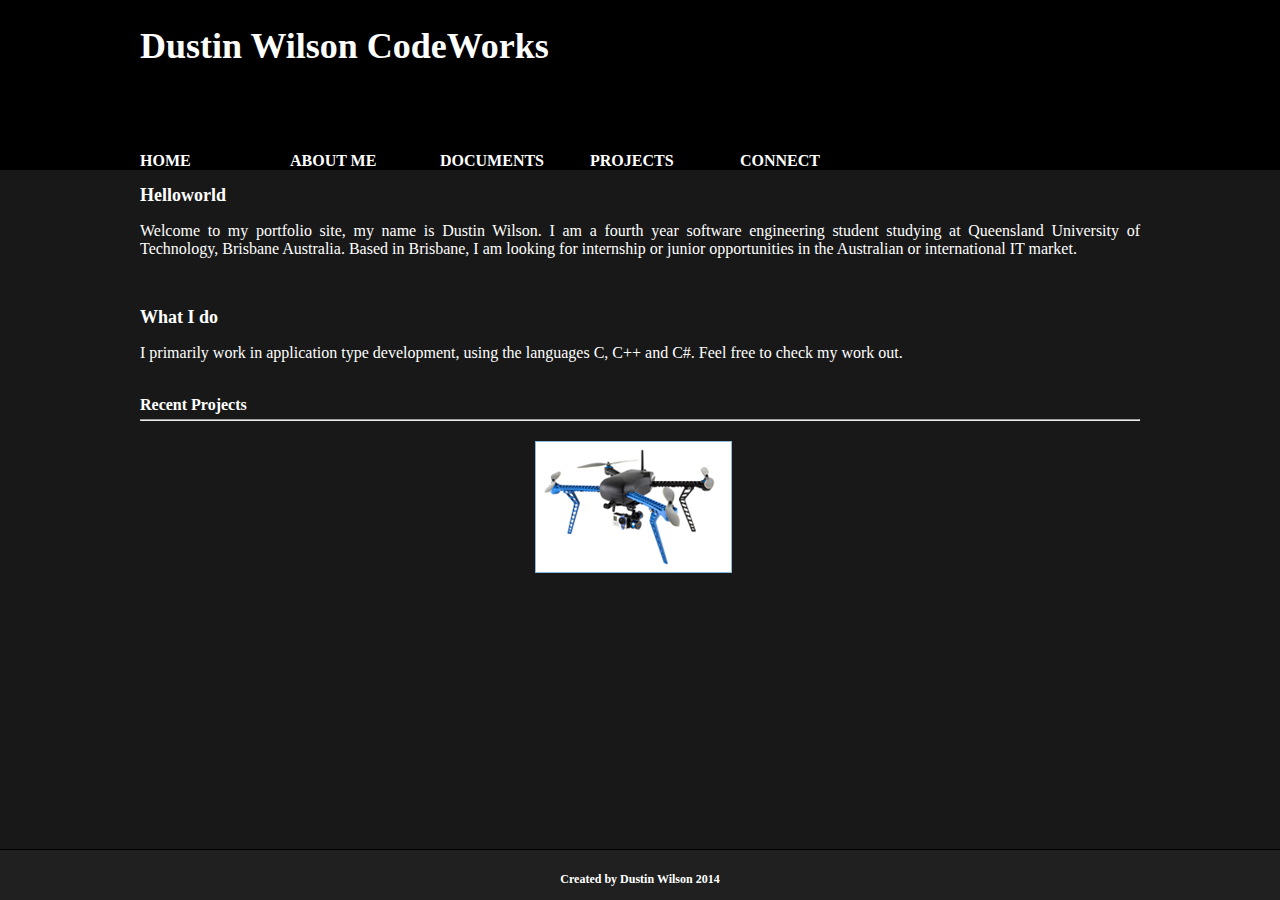
==== index.html @ b616f495 "Changing the project content - several projects have been updated to the new format Added in some ne" ====
<!DOCTYPE html PUBLIC "-//W3C//DTD XHTML 1.0 Transitional//EN" "http://www.w3.org/TR/xhtml1/DTD/xhtml1-transitional.dtd">

<html xmlns="http://www.w3.org/1999/xhtml">
<meta http-equiv="Content-Type" content="text/html; charset=utf-8" />

<head>

<title>

Dustin Wilson CodeWorks

</title>

<link rel="stylesheet" href="style.css" type="text/css" media="screen" charset="utf-8"/>

</head>

<body>

<div id="wrapper">
	<div id="header">

		<div class="content-wrapper">
			<h1>Dustin Wilson CodeWorks</h1>
		</div>
			
	</div>

	<div id="nav-panel">
		<div class="content-wrapper">
			<ul class="nav-list">
  				<li><a class ="nav-bar" href="index.html">Home</a></li>
  				<li><a class ="nav-bar" href="aboutme.html">About Me</a></li>
  				<li><a class ="nav-bar" href="documents.html">Documents</a></li>
  				<li><a class ="nav-bar" href="projects.html">Projects</a></li>
  				<li><a class ="nav-bar" href="connect.html">Connect</a></li>
			</ul>
		</div>
	</div>

	<div id="content">
		<div class="content-wrapper">
			<h2>Helloworld</h2>

			<p>Welcome to my portfolio site, my name is Dustin Wilson. I am a fourth year software engineering student studying at Queensland University of Technology, Brisbane Australia. Based in Brisbane, I am looking for internship or junior opportunities in the Australian or international IT market.</p><br> 

			<h2>What I do</h2>
			<p>I primarily work in application type development, using the languages C, C++ and C#. Feel free to check my work out.</p><br>

			<h5>Recent Projects</h5><hr>

			<ul class="Recent-Projects">
				<li>
					<a class="rec-pro" href="projects.html#silo" title="Silo Inspection UAV Project" >
					
				 		<img src="projectimages/iris.thumb.jpg" border="1 solid white" alt="Silo Inspection UAV"><span class ="text"><span><b>Project:</b> Silo Inspection UAV <br> <b>Languages:</b> C++, C#, Arduino(C)</span></span>
				 	
				 </a>
				</li>
			</ul>

			</div>

		</div>

	</div>

	<div id="footer">
		<div class="content-wrapper">
			<h3>Created by Dustin Wilson 2014</h3>
		</div>		
			
	</div>

</div>
</body>
</html>
---- style.css ----
html,
body {
	
	background: #181818;
	margin:0px;
	height:100%;
	min-width: 1200px;
}

p{
	
	font-family: "Franklin Gothic";
	color: #FFFFFF;
	text-align: justify;

	
}

h1{
	
	color: #FFFFFF;
	font-family: "Franklin Gothic";
	font-weight: bold;
	
	font-size: 36px;

}

h2{
	color: #FFFFFF;
	font-family: "Franklin Gothic";
	font-size: 18px;

}

h3{
	color: #FFFFFF;
	text-align: center;
	font-size: 12px;
	font-family: "Franklin Gothic";
	padding: 10px;
}

h4{
	color: #FFFFFF;
	font-size: 14px;
	font-family: "Franklin Gothic";

}

h5{
	color: #FFFFFF;
	font-size: 16px;
	margin: 0px 0px 15px 0px;
	font-family: "Franklin Gothic";
}

ul.nav-list {
    list-style-type: none;
    margin: auto;
    padding: 0;
    overflow: hidden;
}

ul.project-list{
    list-style-type: none;
    margin: auto;
    padding: 0;
    overflow: hidden;
}

ul.project-list li {
    font-family: "Franklin Gothic";
}

ul.Back-to{
    list-style-type: none;
    margin: auto;
    overflow: hidden;
    margin-top: 20px;
    padding:0px;
}

ul.Back-to li {
    
    font-family: "Franklin Gothic";
    display:inline-block;
	width:200px;
	margin:0px; 

}

a.Back:link, a.Back:visited{
    padding:10px;
    text-decoration: none;
    
}


ul.content-points{
	font-family: "Franklin Gothic";
	color: #FFFFFF;
	list-style-type: circle;

}

ul.nav-list li {
    float: left;
    font-family: "Franklin Gothic";

}


hr{

	margin: -10px 0px 20px 0px;

}


img.content-pic{
    float: right;
    border: 1px groove white;
    margin: 20px 0px 20px 20px;
}

img.logo{
 	float: left;

}

a:link {
    text-decoration: none;
    color:#8dbad9;
}

a:visited {
    text-decoration: none;
    color:#8dbad9;
}

a:hover{

	color:#5ab9fc;
}

/*a:link, a:visited {
    display: block;
    width: 150px;
    font-weight: bold;
    font-family: "Franklin Gothic";
    color: #FFFFFF;
    background-color: #000000;
    text-align: left;
    padding: 4px;
    text-decoration: none;
    text-transform: uppercase;
}*/

a.rec-pro:link, a.rec-pro:visited{

	text-decoration: none;

}

a.rec-pro:hover, a.rec-pro:active {
    background-color:#8dbad9;
}

span.text{ 
	background: rgba(0,0,0,0.5);
  	color: white;
  	cursor: pointer;
  	display: table;
  	height: 125px;
  	left: 0;
  	position: absolute;
  	top: 0;
  	width: 190px;
  	opacity: 0;
  	padding:3px;
  	font-size: 15px;
}

span.text span {
  display: table-cell;
  text-align: center;
  vertical-align: middle;
}

ul.Recent-Projects {
  list-style-type: none;
  margin: 0;
  padding: 0;
  text-align: center;
}
 
ul.Recent-Projects li {
  display: inline-block;
  height: 130px;
  margin: 0 1em 1em 0;
  position: relative;
  width: 195px;
}

ul.Recent-Projects li:hover span.text {
  opacity: 1;
}

a.nav-bar:link, a.nav-bar:visited{
	display: block;
    width: 150px;
    font-weight: bold;
    font-family: "Franklin Gothic";
    color: #FFFFFF;
    background-color: #000000;
    text-align: left;
    
    text-decoration: none;
    text-transform: uppercase;

}

a.nav-bar:hover, a.nav-bar:active {
    background-color:#808080 ;
}

/*
a:hover, a:active {
    background-color:#0066FF;
}
*/

.content-wrapper{

	width: 1000px;
	margin-right:auto;
	margin-left:auto;

}

#wrapper{
	
	min-height:100%;
	position:relative;
}

#header{
	border: 1px solid black;
	background: #000000;
	height: 150px;
}

#intro{

	font-size: 24px;
	font-weight: bold;
  font-family: "Franklin Gothic";
  color: #FFFFFF; 
  margin-top: 20px;
}

#nav-panel{
	
	background: black;

}

#content{
	
	background: #181818;
	padding-bottom:50px;
}

#connect-links{
	margin-left: auto;
    margin-right: auto;
    width:100%;

}

#footer{
	width:100%;
	background: #202020;
	height: 50px;
	position:absolute;
	bottom:0;
	left:0;
	border-top: 1px solid black;
}
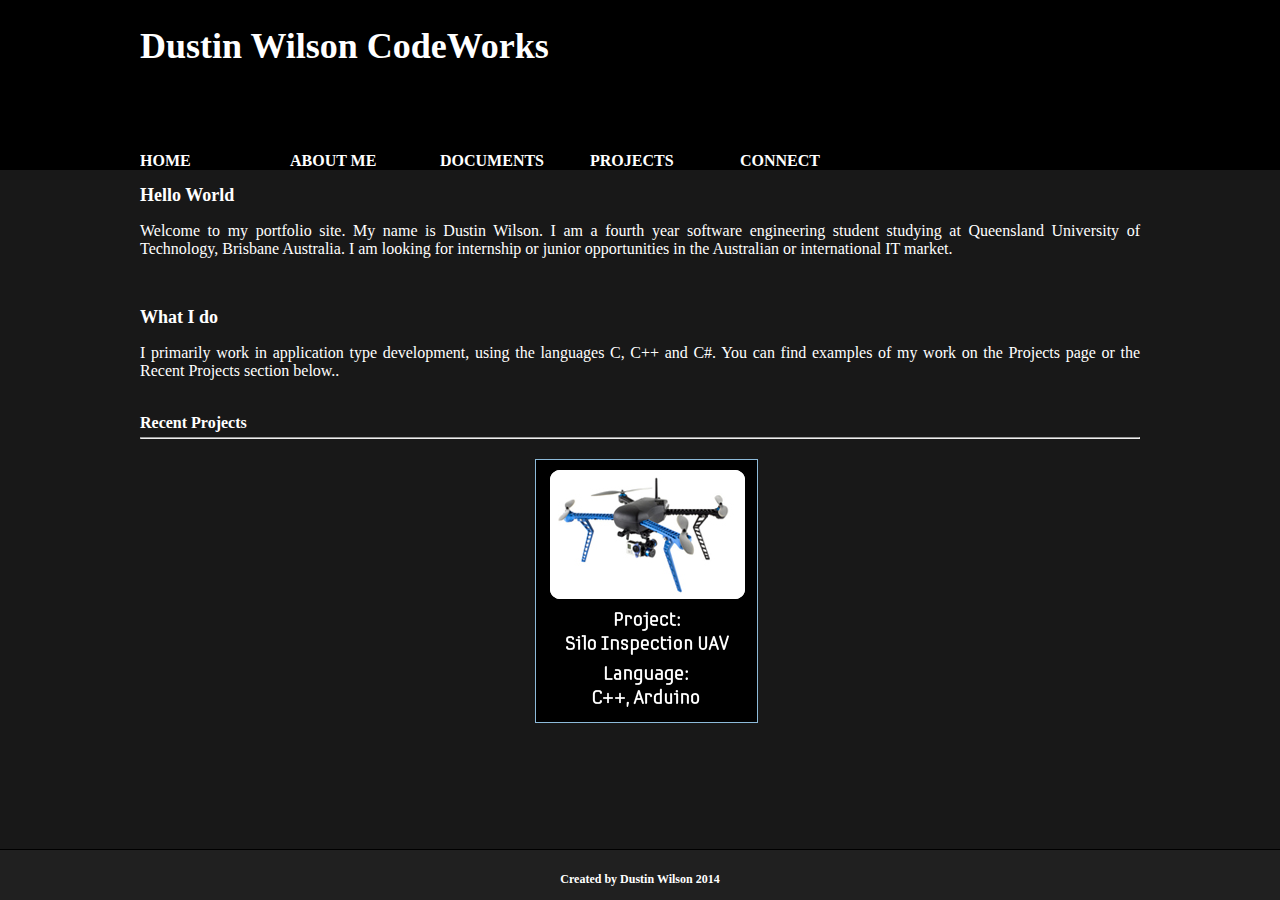
==== commit 7e75e808: "Changed all projects descriptions and code descriptions Added in a new image for recent projects (mo" ====
--- a/index.html
+++ b/index.html
@@ -41,12 +41,12 @@
 
 	<div id="content">
 		<div class="content-wrapper">
-			<h2>Helloworld</h2>
+			<h2>Hello World</h2>
 
-			<p>Welcome to my portfolio site, my name is Dustin Wilson. I am a fourth year software engineering student studying at Queensland University of Technology, Brisbane Australia. Based in Brisbane, I am looking for internship or junior opportunities in the Australian or international IT market.</p><br> 
+			<p>Welcome to my portfolio site. My name is Dustin Wilson. I am a fourth year software engineering student studying at Queensland University of Technology, Brisbane Australia. I am looking for internship or junior opportunities in the Australian or international IT market.</p><br> 
 
 			<h2>What I do</h2>
-			<p>I primarily work in application type development, using the languages C, C++ and C#. Feel free to check my work out.</p><br>
+			<p>I primarily work in application type development, using the languages C, C++ and C#. You can find examples of my work on the Projects page or the Recent Projects section below..</p><br>
 
 			<h5>Recent Projects</h5><hr>
 
@@ -54,7 +54,7 @@
 				<li>
 					<a class="rec-pro" href="projects.html#silo" title="Silo Inspection UAV Project" >
 					
-				 		<img src="projectimages/iris.thumb.jpg" border="1 solid white" alt="Silo Inspection UAV"><span class ="text"><span><b>Project:</b> Silo Inspection UAV <br> <b>Languages:</b> C++, C#, Arduino(C)</span></span>
+				 		<img src="projectimages/iris.thumb.png" border="1 solid white" alt="Silo Inspection UAV"><span class ="text"></span>
 				 	
 				 </a>
 				</li>
--- a/style.css
+++ b/style.css
@@ -172,13 +172,12 @@
   	color: white;
   	cursor: pointer;
   	display: table;
-  	height: 125px;
+  	height: 262px;
   	left: 0;
   	position: absolute;
   	top: 0;
-  	width: 190px;
+  	width: 221px;
   	opacity: 0;
-  	padding:3px;
   	font-size: 15px;
 }
 
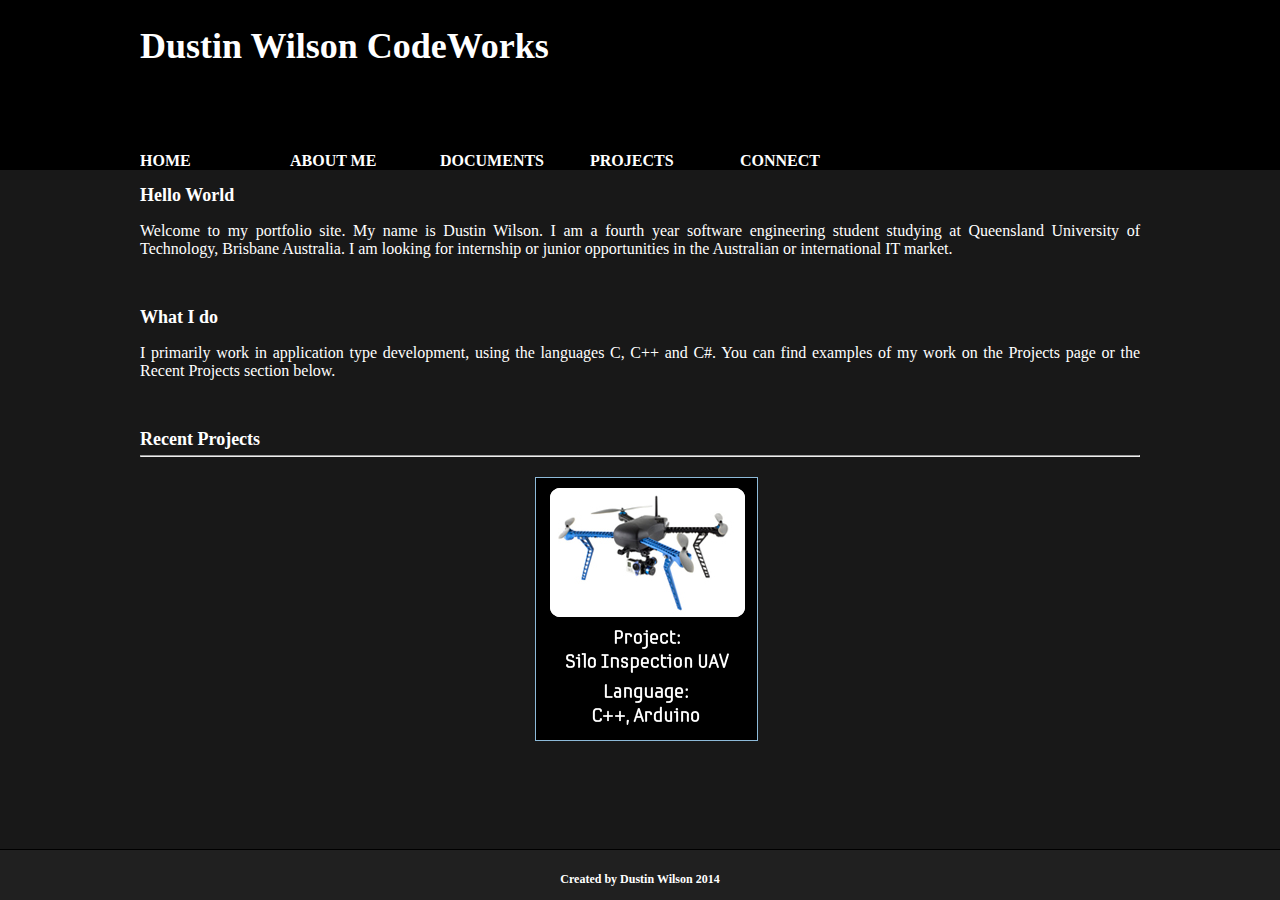
==== commit 7d15e47f: "more editting" ====
--- a/index.html
+++ b/index.html
@@ -46,9 +46,9 @@
 			<p>Welcome to my portfolio site. My name is Dustin Wilson. I am a fourth year software engineering student studying at Queensland University of Technology, Brisbane Australia. I am looking for internship or junior opportunities in the Australian or international IT market.</p><br> 
 
 			<h2>What I do</h2>
-			<p>I primarily work in application type development, using the languages C, C++ and C#. You can find examples of my work on the Projects page or the Recent Projects section below..</p><br>
+			<p>I primarily work in application type development, using the languages C, C++ and C#. You can find examples of my work on the Projects page or the Recent Projects section below.</p><br>
 
-			<h5>Recent Projects</h5><hr>
+			<h2>Recent Projects</h2><hr>
 
 			<ul class="Recent-Projects">
 				<li>
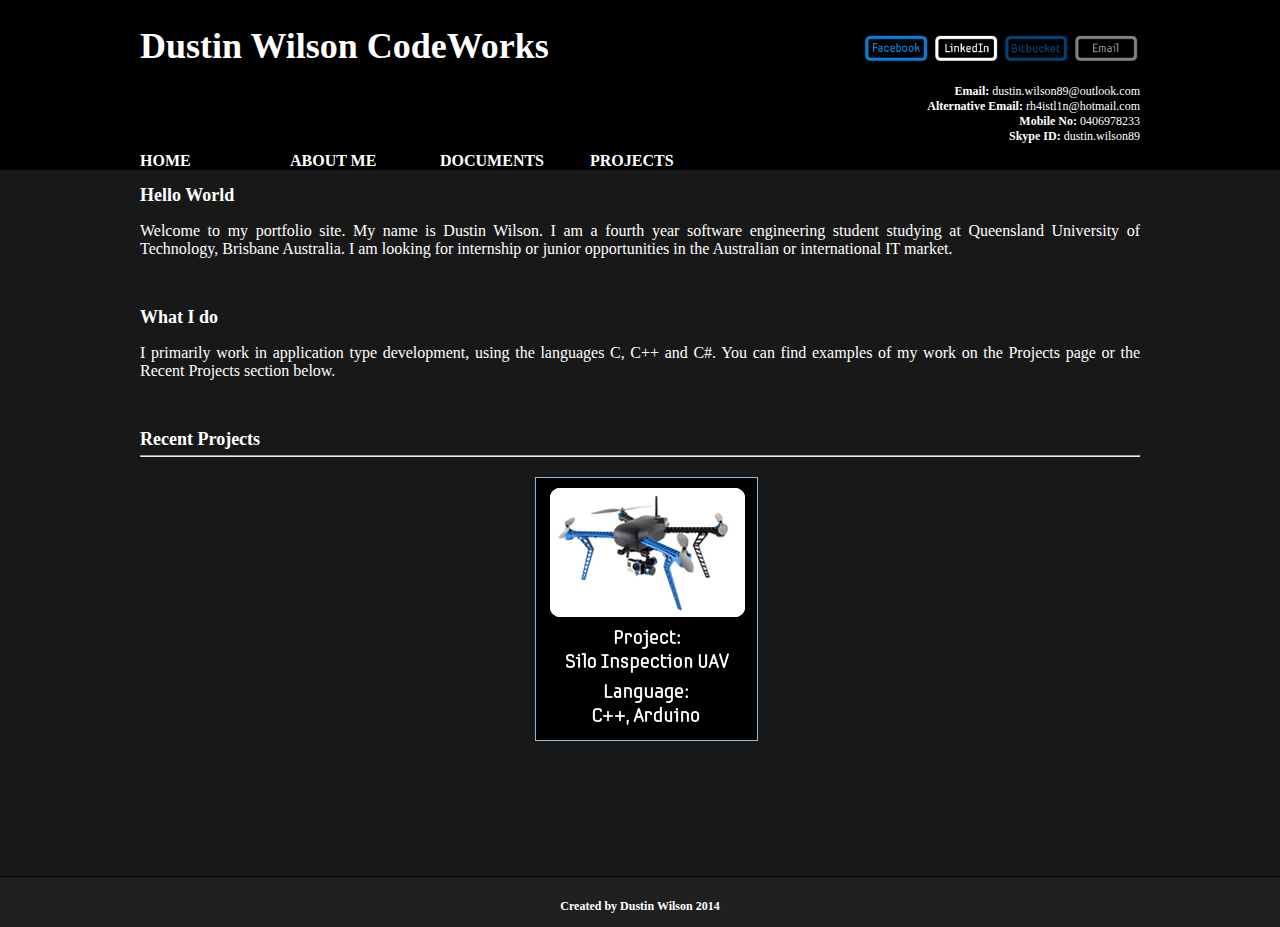
==== commit 6a9517de: "Removed the connect page, added info to the header for each page" ====
--- a/index.html
+++ b/index.html
@@ -23,8 +23,40 @@
 
 		<div class="content-wrapper">
 			<h1>Dustin Wilson CodeWorks</h1>
+		
+			<div id="contact">
+				<div id="connect-links">
+					 <a href="https://www.facebook.com/dustin.wilson.750" title="Dustin Wilson" target="_blank">
+
+					 	<img src="facebook.png" width="67" height="33" border="0" alt="View Dustin Wilson's profile on Facebook">
+					 </a>
+
+					<a href="http://au.linkedin.com/pub/dustin-wilson/96/32a/520" target="_blank">
+			      
+			          <img src="linkedin.png" width="67" height="33" border="0" alt="View Dustin Wilson's profile on LinkedIn">
+			        
+		    		</a>
+
+		    		<a href="https://bitbucket.org/Rhaistlin" target="_blank">
+			      
+			          <img src="bitbucket.png" width="67" height="33" border="0" alt="View Dustin Wilson's profile on Bitbucket">
+			        
+		    		</a>
+
+		    		<a href="mailto:dustin.wilson89@outlook.com">
+		    			 <img src="email.png" width="67" height="33" border="0" alt="Email Dustin Wilson">
+		    		</a>
+
+	    		</div>
+	    		
+	    		<br>
+	    			<b>Email: </b>dustin.wilson89@outlook.com <br>
+	    			<b>Alternative Email: </b>rh4istl1n@hotmail.com <br>
+	    			<b>Mobile No: </b>0406978233 <br>
+	    			<b>Skype ID: </b> dustin.wilson89 <br>
+	    		
+			</div>
 		</div>
-			
 	</div>
 
 	<div id="nav-panel">
@@ -34,7 +66,6 @@
   				<li><a class ="nav-bar" href="aboutme.html">About Me</a></li>
   				<li><a class ="nav-bar" href="documents.html">Documents</a></li>
   				<li><a class ="nav-bar" href="projects.html">Projects</a></li>
-  				<li><a class ="nav-bar" href="connect.html">Connect</a></li>
 			</ul>
 		</div>
 	</div>
@@ -50,23 +81,24 @@
 
 			<h2>Recent Projects</h2><hr>
 
+			<div id="rec-pro">
 			<ul class="Recent-Projects">
 				<li>
-					<a class="rec-pro" href="projects.html#silo" title="Silo Inspection UAV Project" >
+					<a class="rec-pro" href="projects.html#rec1" title="Silo Inspection UAV Project" >
 					
 				 		<img src="projectimages/iris.thumb.png" border="1 solid white" alt="Silo Inspection UAV"><span class ="text"></span>
 				 	
 				 </a>
 				</li>
 			</ul>
-
-			</div>
+		</div>
 
 		</div>
 
 	</div>
 
 	<div id="footer">
+		
 		<div class="content-wrapper">
 			<h3>Created by Dustin Wilson 2014</h3>
 		</div>		
--- a/style.css
+++ b/style.css
@@ -273,8 +273,8 @@
 
 #connect-links{
 	margin-left: auto;
-    margin-right: auto;
-    width:100%;
+  margin-right: auto;
+  width:100%;
 
 }
 
@@ -287,3 +287,22 @@
 	left:0;
 	border-top: 1px solid black;
 }
+
+#contact{
+
+
+  width: 300px;
+  text-align:right;
+  color: white;
+  font-size: 12px;
+  font-family: "Franklin Gothic";
+  position: relative;
+  top: -59px;
+  left: 700px;
+}
+
+#rec-pro{
+
+  height:400px;
+
+}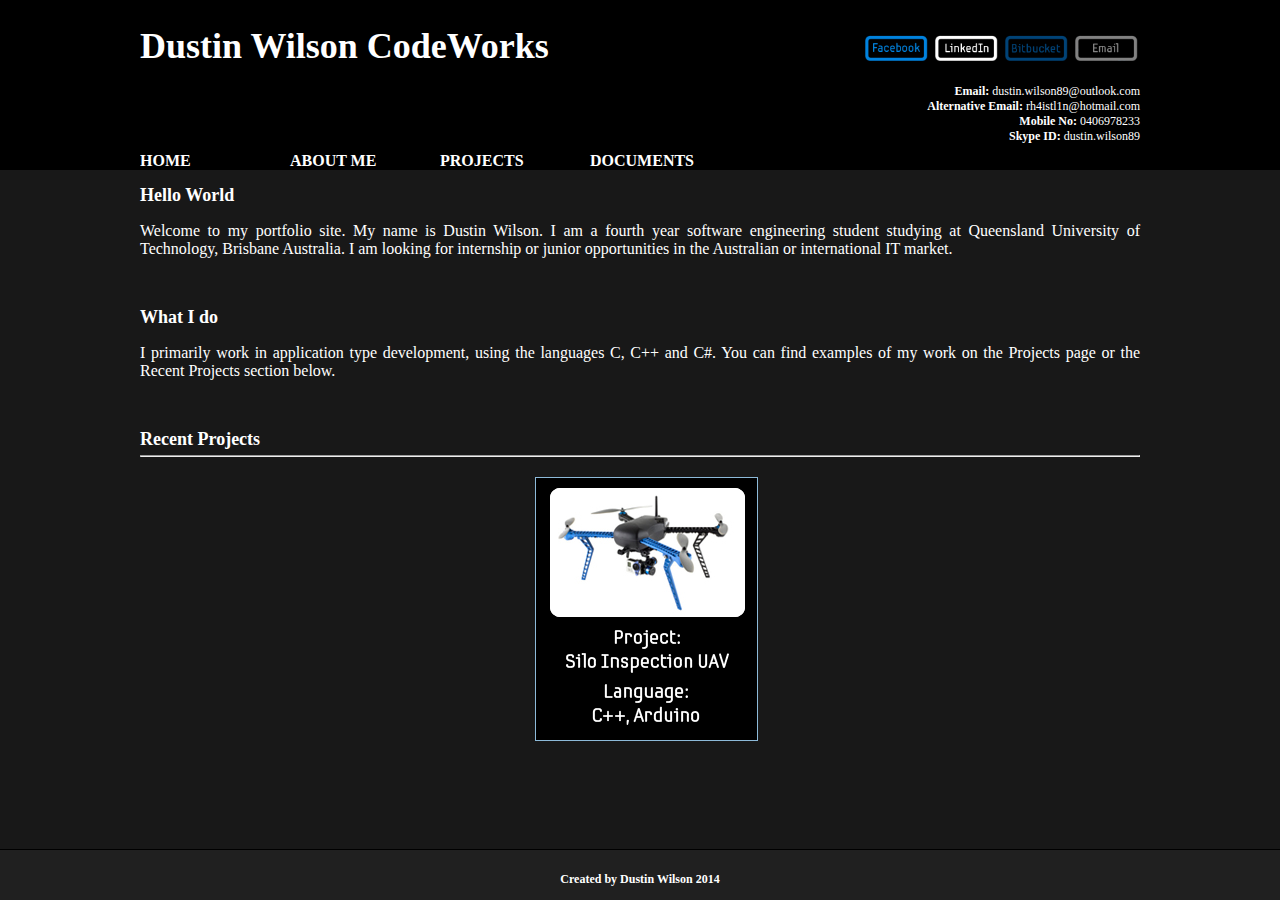
==== commit de8742c6: "Change navbar order Corrected several spelling mistakes" ====
--- a/index.html
+++ b/index.html
@@ -64,8 +64,8 @@
 			<ul class="nav-list">
   				<li><a class ="nav-bar" href="index.html">Home</a></li>
   				<li><a class ="nav-bar" href="aboutme.html">About Me</a></li>
+  				<li><a class ="nav-bar" href="projects.html">Projects</a></li>
   				<li><a class ="nav-bar" href="documents.html">Documents</a></li>
-  				<li><a class ="nav-bar" href="projects.html">Projects</a></li>
 			</ul>
 		</div>
 	</div>
--- a/style.css
+++ b/style.css
@@ -303,6 +303,6 @@
 
 #rec-pro{
 
-  height:400px;
+  height:300px;
 
 }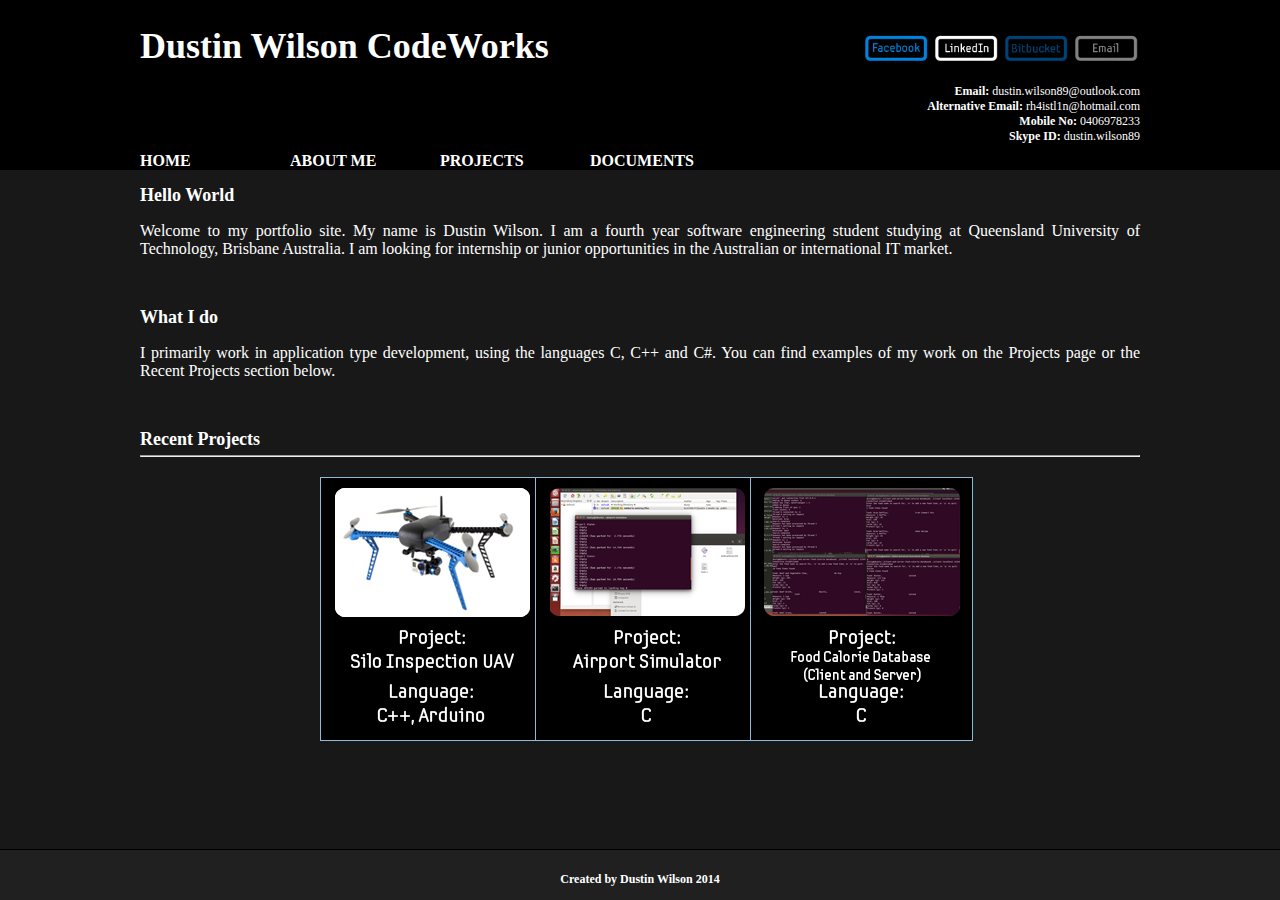
==== commit 752a3b89: "added in more screenshots" ====
--- a/index.html
+++ b/index.html
@@ -84,12 +84,25 @@
 			<div id="rec-pro">
 			<ul class="Recent-Projects">
 				<li>
-					<a class="rec-pro" href="projects.html#rec1" title="Silo Inspection UAV Project" >
+					<a class="rec-pro" href="projects.html#rec1" title="Silo Inspection UAV Project">
 					
 				 		<img src="projectimages/iris.thumb.png" border="1 solid white" alt="Silo Inspection UAV"><span class ="text"></span>
 				 	
-				 </a>
-				</li>
+				 	</a></li>
+				 	<li>
+				 	<a class="rec-pro" href="projects.html#rec2" title="Airport Simulator" >
+					
+				 		<img src="projectimages/airsim.thumb.png" border="1 solid white" alt="Airport Simulator"><span class ="text"></span>
+				 	
+				 	</a></li>
+
+				 		<li><a class="rec-pro" href="projects.html#rec3" title="Food Calorie Database (Client/Server)">
+					
+				 		<img src="projectimages/foodcal.thumb.png" border="1 solid white" alt="Food Calorie Database (Client/Server)"><span class ="text"></span>
+				 	
+				 	</a></li>
+
+				
 			</ul>
 		</div>
 
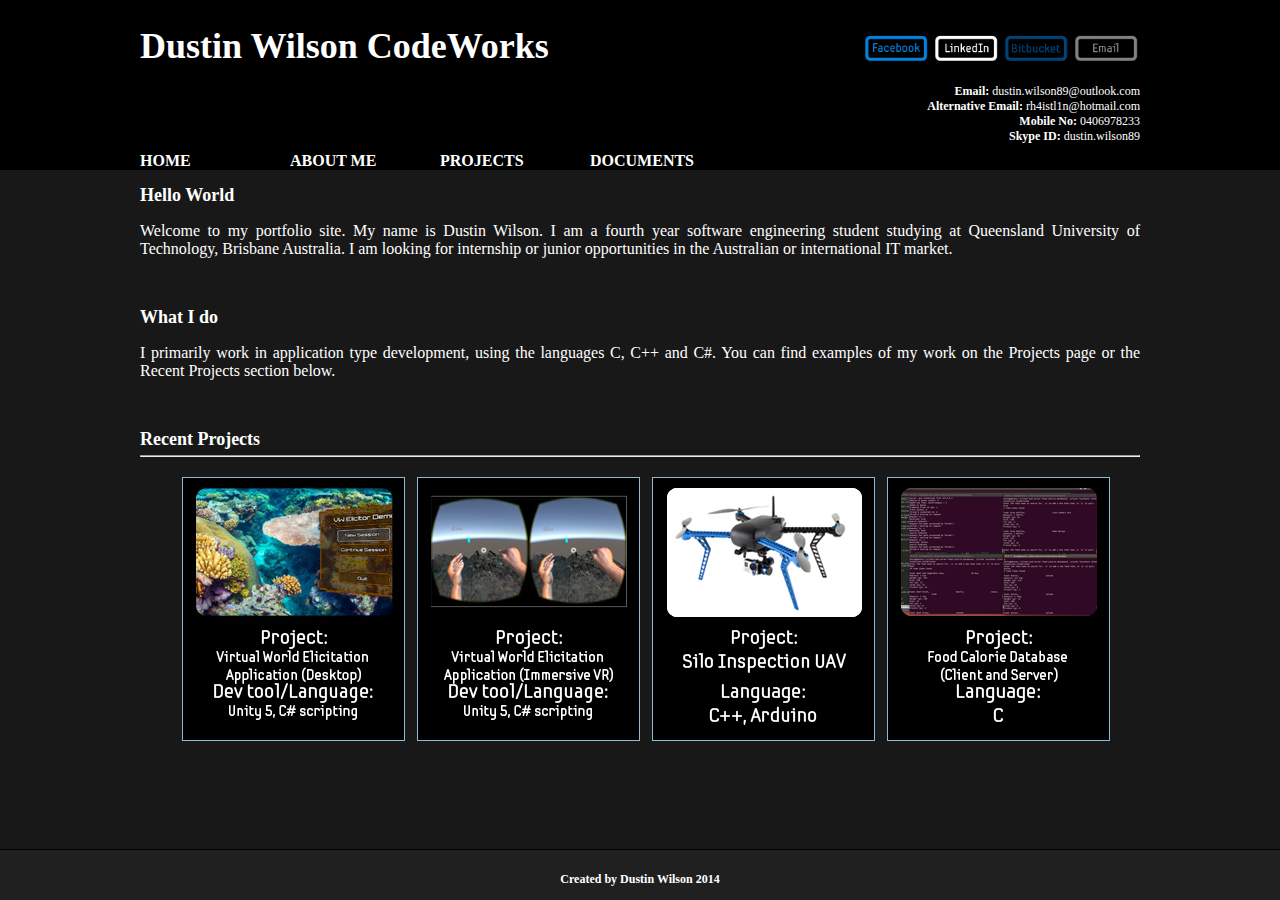
==== commit 5350dd8f: "Added new projects" ====
--- a/index.html
+++ b/index.html
@@ -83,24 +83,42 @@
 
 			<div id="rec-pro">
 			<ul class="Recent-Projects">
+				
+					<li>
+				 		<a class="rec-pro" href="projects.html#rec1" title="Virtual World Application (Desktop)">
+					
+				 		<img src="projectimages/VWDK.thumb.jpg" border="1 solid white" alt="Virtual World Application (Desktop)"><span class ="text"></span>
+
+				 	</a></li>
+
+				 	<li>
+				 		<a class="rec-pro" href="projects.html#rec2" title="Virtual World Application (Immersive VR)">
+					
+				 		<img src="projectimages/VWIVR.thumb.jpg" border="1 solid white" alt="Virtual World Application (Immersive VR)"><span class ="text"></span>
+
+				 	</a></li>
+
 				<li>
-					<a class="rec-pro" href="projects.html#rec1" title="Silo Inspection UAV Project">
+					<a class="rec-pro" href="projects.html#rec3" title="Silo Inspection UAV Project">
 					
 				 		<img src="projectimages/iris.thumb.png" border="1 solid white" alt="Silo Inspection UAV"><span class ="text"></span>
 				 	
 				 	</a></li>
-				 	<li>
+				 	<!-- <li>
 				 	<a class="rec-pro" href="projects.html#rec2" title="Airport Simulator" >
 					
 				 		<img src="projectimages/airsim.thumb.png" border="1 solid white" alt="Airport Simulator"><span class ="text"></span>
 				 	
-				 	</a></li>
+				 	</a></li> -->
 
-				 		<li><a class="rec-pro" href="projects.html#rec3" title="Food Calorie Database (Client/Server)">
+				 		<li><a class="rec-pro" href="projects.html#rec4" title="Food Calorie Database (Client/Server)">
 					
 				 		<img src="projectimages/foodcal.thumb.png" border="1 solid white" alt="Food Calorie Database (Client/Server)"><span class ="text"></span>
 				 	
 				 	</a></li>
+
+
+
 
 				
 			</ul>
--- a/style.css
+++ b/style.css
@@ -90,6 +90,12 @@
 
 }
 
+ul.Recent-Projects li{
+
+  padding-left: 10px;
+  padding-right: 10px;
+}
+
 a.Back:link, a.Back:visited{
     padding:10px;
     text-decoration: none;
@@ -173,12 +179,13 @@
   	cursor: pointer;
   	display: table;
   	height: 262px;
-  	left: 0;
+  	left: 11px;
   	position: absolute;
-  	top: 0;
+  	top: 1px;
   	width: 221px;
   	opacity: 0;
   	font-size: 15px;
+ 
 }
 
 span.text span {
